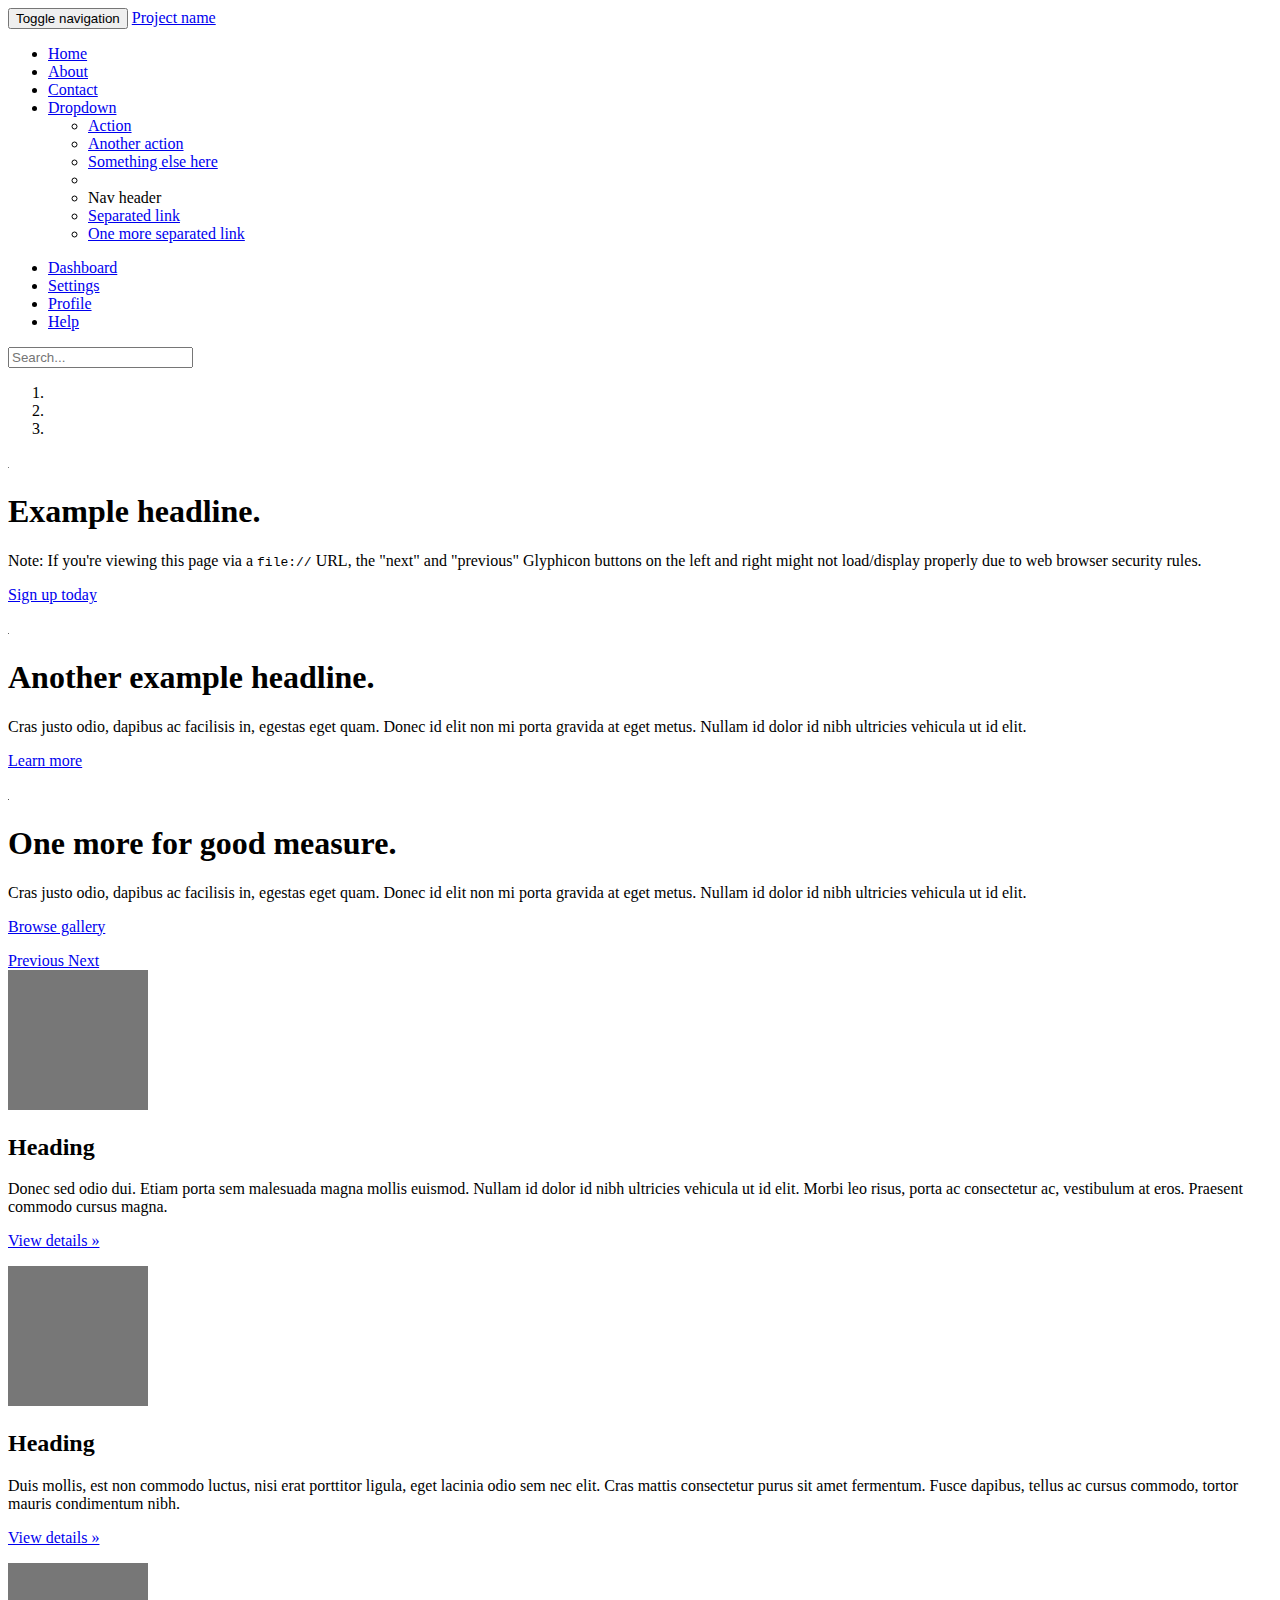
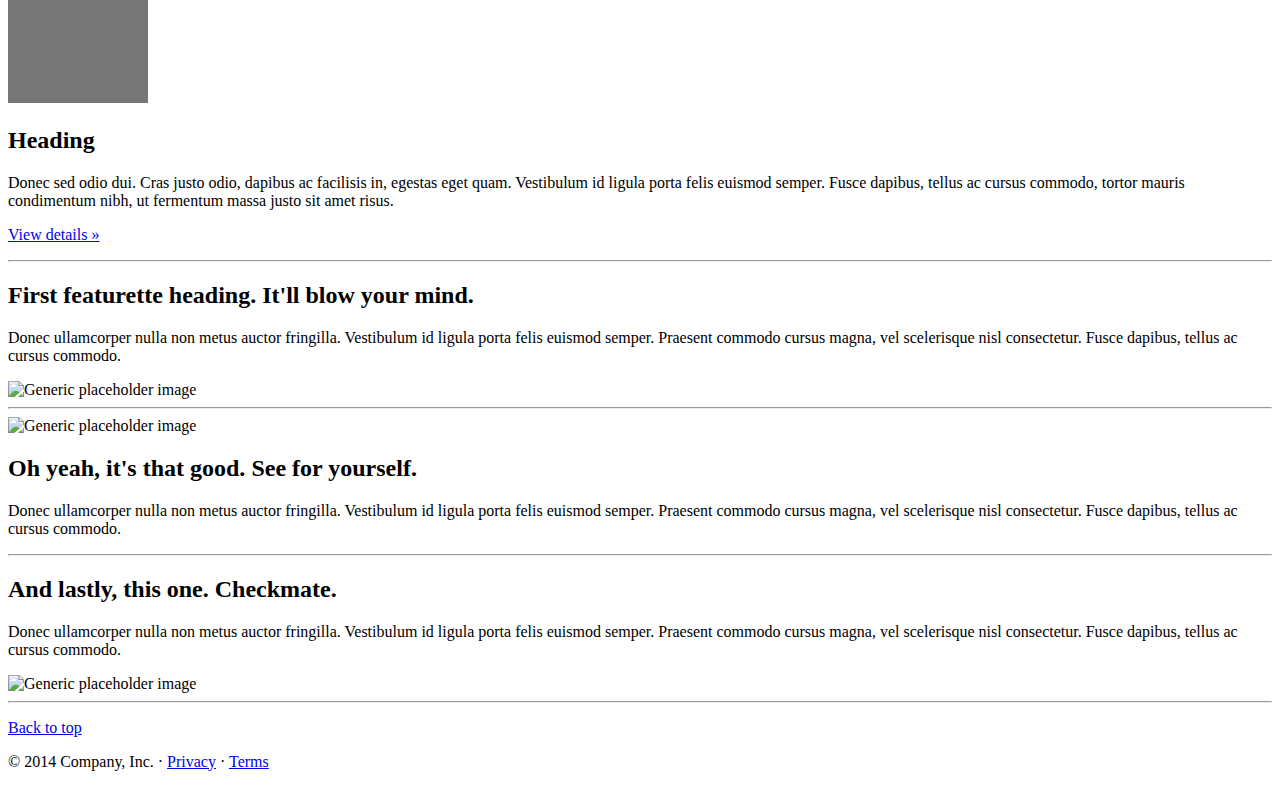
==== photovel/WebContent/index.html @ e1882169 "Merge branch 'master' of https://github.com/kirtimukha/root" ====
<!DOCTYPE html>
<html lang="en">
  <head>
    <meta charset="utf-8">
    <meta http-equiv="X-UA-Compatible" content="IE=edge">
    <meta name="viewport" content="width=device-width, initial-scale=1">
    <meta name="description" content="">
    <meta name="author" content="">
    <link rel="icon" href="../../favicon.ico">

    <title>Carousel Template for Bootstrap</title>

    <!-- Bootstrap core CSS -->
    <link href="/theme/dist/css/bootstrap.min.css" rel="stylesheet">

    <!-- Just for debugging purposes. Don't actually copy these 2 lines! -->
    <!--[if lt IE 9]><script src="../../assets/js/ie8-responsive-file-warning.js"></script><![endif]-->
    <script src="/theme/assets/js/ie-emulation-modes-warning.js"></script>

    <!-- HTML5 shim and Respond.js for IE8 support of HTML5 elements and media queries -->
    <!--[if lt IE 9]>
      <script src="https://oss.maxcdn.com/html5shiv/3.7.2/html5shiv.min.js"></script>
      <script src="https://oss.maxcdn.com/respond/1.4.2/respond.min.js"></script>
    <![endif]-->

    <!-- Custom styles for this template -->
    <link href="/theme/custom.css" rel="stylesheet">
  </head>
<!-- NAVBAR
================================================== -->
  <body>
	  <nav class="navbar navbar-fixed-top navbar-inverse">
	      <div class="container">
	        <div class="navbar-header">
	          <button type="button" class="navbar-toggle collapsed" data-toggle="collapse" data-target="#navbar" aria-expanded="false" aria-controls="navbar">
	            <span class="sr-only">Toggle navigation</span>
	            <span class="icon-bar"></span>
	            <span class="icon-bar"></span>
	            <span class="icon-bar"></span>
	          </button>
	          <a class="navbar-brand" href="#">Project name</a>
	        </div>
	        <div id="navbar" class="collapse navbar-collapse">
	          <ul class="nav navbar-nav">
	            <li class="active"><a href="#">Home</a></li>
	            <li><a href="#about">About</a></li>
	            <li><a href="#contact">Contact</a></li>
	            <li class="dropdown">
                  <a href="#" class="dropdown-toggle" data-toggle="dropdown" role="button" aria-expanded="false">Dropdown <span class="caret"></span></a>
                  <ul class="dropdown-menu" role="menu">
                    <li><a href="#">Action</a></li>
                    <li><a href="#">Another action</a></li>
                    <li><a href="#">Something else here</a></li>
                    <li class="divider"></li>
                    <li class="dropdown-header">Nav header</li>
                    <li><a href="#">Separated link</a></li>
                    <li><a href="#">One more separated link</a></li>
                  </ul>
                </li>
	          </ul>
	          
	          
	          <ul class="nav navbar-nav navbar-right">
	            <li><a href="#">Dashboard</a></li>
	            <li><a href="#">Settings</a></li>
	            <li><a href="#">Profile</a></li>
	            <li><a href="#">Help</a></li>
	          </ul>
	          <form class="navbar-form navbar-right">
	            <input type="text" class="form-control" placeholder="Search...">
	          </form>
	        </div><!-- /.nav-collapse -->
	      </div><!-- /.container -->
	</nav><!-- /.navbar -->
   	<!--  <div class="navbar-wrapper">
      <div class="container">

        <nav class="navbar navbar-inverse navbar-static-top">
          <div class="container">
            <div class="navbar-header">
              <button type="button" class="navbar-toggle collapsed" data-toggle="collapse" data-target="#navbar" aria-expanded="false" aria-controls="navbar">
                <span class="sr-only">Toggle navigation</span>
                <span class="icon-bar"></span>
                <span class="icon-bar"></span>
                <span class="icon-bar"></span>
              </button>
              <a class="navbar-brand" href="#">Project name</a>
            </div>
            <div id="navbar" class="navbar-collapse collapse">
              <ul class="nav navbar-nav">
                <li class="active"><a href="#">Home</a></li>
                <li><a href="#about">About</a></li>
                <li><a href="#contact">Contact</a></li>
                <li class="dropdown">
                  <a href="#" class="dropdown-toggle" data-toggle="dropdown" role="button" aria-expanded="false">Dropdown <span class="caret"></span></a>
                  <ul class="dropdown-menu" role="menu">
                    <li><a href="#">Action</a></li>
                    <li><a href="#">Another action</a></li>
                    <li><a href="#">Something else here</a></li>
                    <li class="divider"></li>
                    <li class="dropdown-header">Nav header</li>
                    <li><a href="#">Separated link</a></li>
                    <li><a href="#">One more separated link</a></li>
                  </ul>
                </li>
              </ul>
            </div>
          </div>
        </nav>

      </div>
    </div>
 -->

    <!-- Carousel
    ================================================== -->
    <div id="myCarousel" class="carousel slide" data-ride="carousel">
      <!-- Indicators -->
      <ol class="carousel-indicators">
        <li data-target="#myCarousel" data-slide-to="0" class="active"></li>
        <li data-target="#myCarousel" data-slide-to="1"></li>
        <li data-target="#myCarousel" data-slide-to="2"></li>
      </ol>
      <div class="carousel-inner" role="listbox">
        <div class="item active">
          <img src="[data-uri]" alt="First slide">
          <div class="container">
            <div class="carousel-caption">
              <h1>Example headline.</h1>
              <p>Note: If you're viewing this page via a <code>file://</code> URL, the "next" and "previous" Glyphicon buttons on the left and right might not load/display properly due to web browser security rules.</p>
              <p><a class="btn btn-lg btn-primary" href="#" role="button">Sign up today</a></p>
            </div>
          </div>
        </div>
        <div class="item">
          <img src="[data-uri]" alt="Second slide">
          <div class="container">
            <div class="carousel-caption">
              <h1>Another example headline.</h1>
              <p>Cras justo odio, dapibus ac facilisis in, egestas eget quam. Donec id elit non mi porta gravida at eget metus. Nullam id dolor id nibh ultricies vehicula ut id elit.</p>
              <p><a class="btn btn-lg btn-primary" href="#" role="button">Learn more</a></p>
            </div>
          </div>
        </div>
        <div class="item">
          <img src="[data-uri]" alt="Third slide">
          <div class="container">
            <div class="carousel-caption">
              <h1>One more for good measure.</h1>
              <p>Cras justo odio, dapibus ac facilisis in, egestas eget quam. Donec id elit non mi porta gravida at eget metus. Nullam id dolor id nibh ultricies vehicula ut id elit.</p>
              <p><a class="btn btn-lg btn-primary" href="#" role="button">Browse gallery</a></p>
            </div>
          </div>
        </div>
      </div>
      <a class="left carousel-control" href="#myCarousel" role="button" data-slide="prev">
        <span class="glyphicon glyphicon-chevron-left" aria-hidden="true"></span>
        <span class="sr-only">Previous</span>
      </a>
      <a class="right carousel-control" href="#myCarousel" role="button" data-slide="next">
        <span class="glyphicon glyphicon-chevron-right" aria-hidden="true"></span>
        <span class="sr-only">Next</span>
      </a>
    </div><!-- /.carousel -->


    <!-- Marketing messaging and featurettes
    ================================================== -->
    <!-- Wrap the rest of the page in another container to center all the content. -->

    <div class="container marketing">

      <!-- Three columns of text below the carousel -->
      <div class="row">
        <div class="col-lg-4">
          <img class="img-circle" src="[data-uri]" alt="Generic placeholder image" style="width: 140px; height: 140px;">
          <h2>Heading</h2>
          <p>Donec sed odio dui. Etiam porta sem malesuada magna mollis euismod. Nullam id dolor id nibh ultricies vehicula ut id elit. Morbi leo risus, porta ac consectetur ac, vestibulum at eros. Praesent commodo cursus magna.</p>
          <p><a class="btn btn-default" href="#" role="button">View details &raquo;</a></p>
        </div><!-- /.col-lg-4 -->
        <div class="col-lg-4">
          <img class="img-circle" src="[data-uri]" alt="Generic placeholder image" style="width: 140px; height: 140px;">
          <h2>Heading</h2>
          <p>Duis mollis, est non commodo luctus, nisi erat porttitor ligula, eget lacinia odio sem nec elit. Cras mattis consectetur purus sit amet fermentum. Fusce dapibus, tellus ac cursus commodo, tortor mauris condimentum nibh.</p>
          <p><a class="btn btn-default" href="#" role="button">View details &raquo;</a></p>
        </div><!-- /.col-lg-4 -->
        <div class="col-lg-4">
          <img class="img-circle" src="[data-uri]" alt="Generic placeholder image" style="width: 140px; height: 140px;">
          <h2>Heading</h2>
          <p>Donec sed odio dui. Cras justo odio, dapibus ac facilisis in, egestas eget quam. Vestibulum id ligula porta felis euismod semper. Fusce dapibus, tellus ac cursus commodo, tortor mauris condimentum nibh, ut fermentum massa justo sit amet risus.</p>
          <p><a class="btn btn-default" href="#" role="button">View details &raquo;</a></p>
        </div><!-- /.col-lg-4 -->
      </div><!-- /.row -->


      <!-- START THE FEATURETTES -->

      <hr class="featurette-divider">

      <div class="row featurette">
        <div class="col-md-7">
          <h2 class="featurette-heading">First featurette heading. <span class="text-muted">It'll blow your mind.</span></h2>
          <p class="lead">Donec ullamcorper nulla non metus auctor fringilla. Vestibulum id ligula porta felis euismod semper. Praesent commodo cursus magna, vel scelerisque nisl consectetur. Fusce dapibus, tellus ac cursus commodo.</p>
        </div>
        <div class="col-md-5">
          <img class="featurette-image img-responsive" data-src="holder.js/500x500/auto" alt="Generic placeholder image">
        </div>
      </div>

      <hr class="featurette-divider">

      <div class="row featurette">
        <div class="col-md-5">
          <img class="featurette-image img-responsive" data-src="holder.js/500x500/auto" alt="Generic placeholder image">
        </div>
        <div class="col-md-7">
          <h2 class="featurette-heading">Oh yeah, it's that good. <span class="text-muted">See for yourself.</span></h2>
          <p class="lead">Donec ullamcorper nulla non metus auctor fringilla. Vestibulum id ligula porta felis euismod semper. Praesent commodo cursus magna, vel scelerisque nisl consectetur. Fusce dapibus, tellus ac cursus commodo.</p>
        </div>
      </div>

      <hr class="featurette-divider">

      <div class="row featurette">
        <div class="col-md-7">
          <h2 class="featurette-heading">And lastly, this one. <span class="text-muted">Checkmate.</span></h2>
          <p class="lead">Donec ullamcorper nulla non metus auctor fringilla. Vestibulum id ligula porta felis euismod semper. Praesent commodo cursus magna, vel scelerisque nisl consectetur. Fusce dapibus, tellus ac cursus commodo.</p>
        </div>
        <div class="col-md-5">
          <img class="featurette-image img-responsive" data-src="holder.js/500x500/auto" alt="Generic placeholder image">
        </div>
      </div>

      <hr class="featurette-divider">

      <!-- /END THE FEATURETTES -->


      <!-- FOOTER -->
      <footer>
        <p class="pull-right"><a href="#">Back to top</a></p>
        <p>&copy; 2014 Company, Inc. &middot; <a href="#">Privacy</a> &middot; <a href="#">Terms</a></p>
      </footer>

    </div><!-- /.container -->


    <!-- Bootstrap core JavaScript
    ================================================== -->
    <!-- Placed at the end of the document so the pages load faster -->
    <script src="https://ajax.googleapis.com/ajax/libs/jquery/1.11.2/jquery.min.js"></script>
    <script src="/theme/dist/js/bootstrap.min.js"></script>
    <script src="/theme/assets/js/docs.min.js"></script>
    <!-- IE10 viewport hack for Surface/desktop Windows 8 bug -->
    <script src="/theme/assets/js/ie10-viewport-bug-workaround.js"></script>
  </body>
</html>
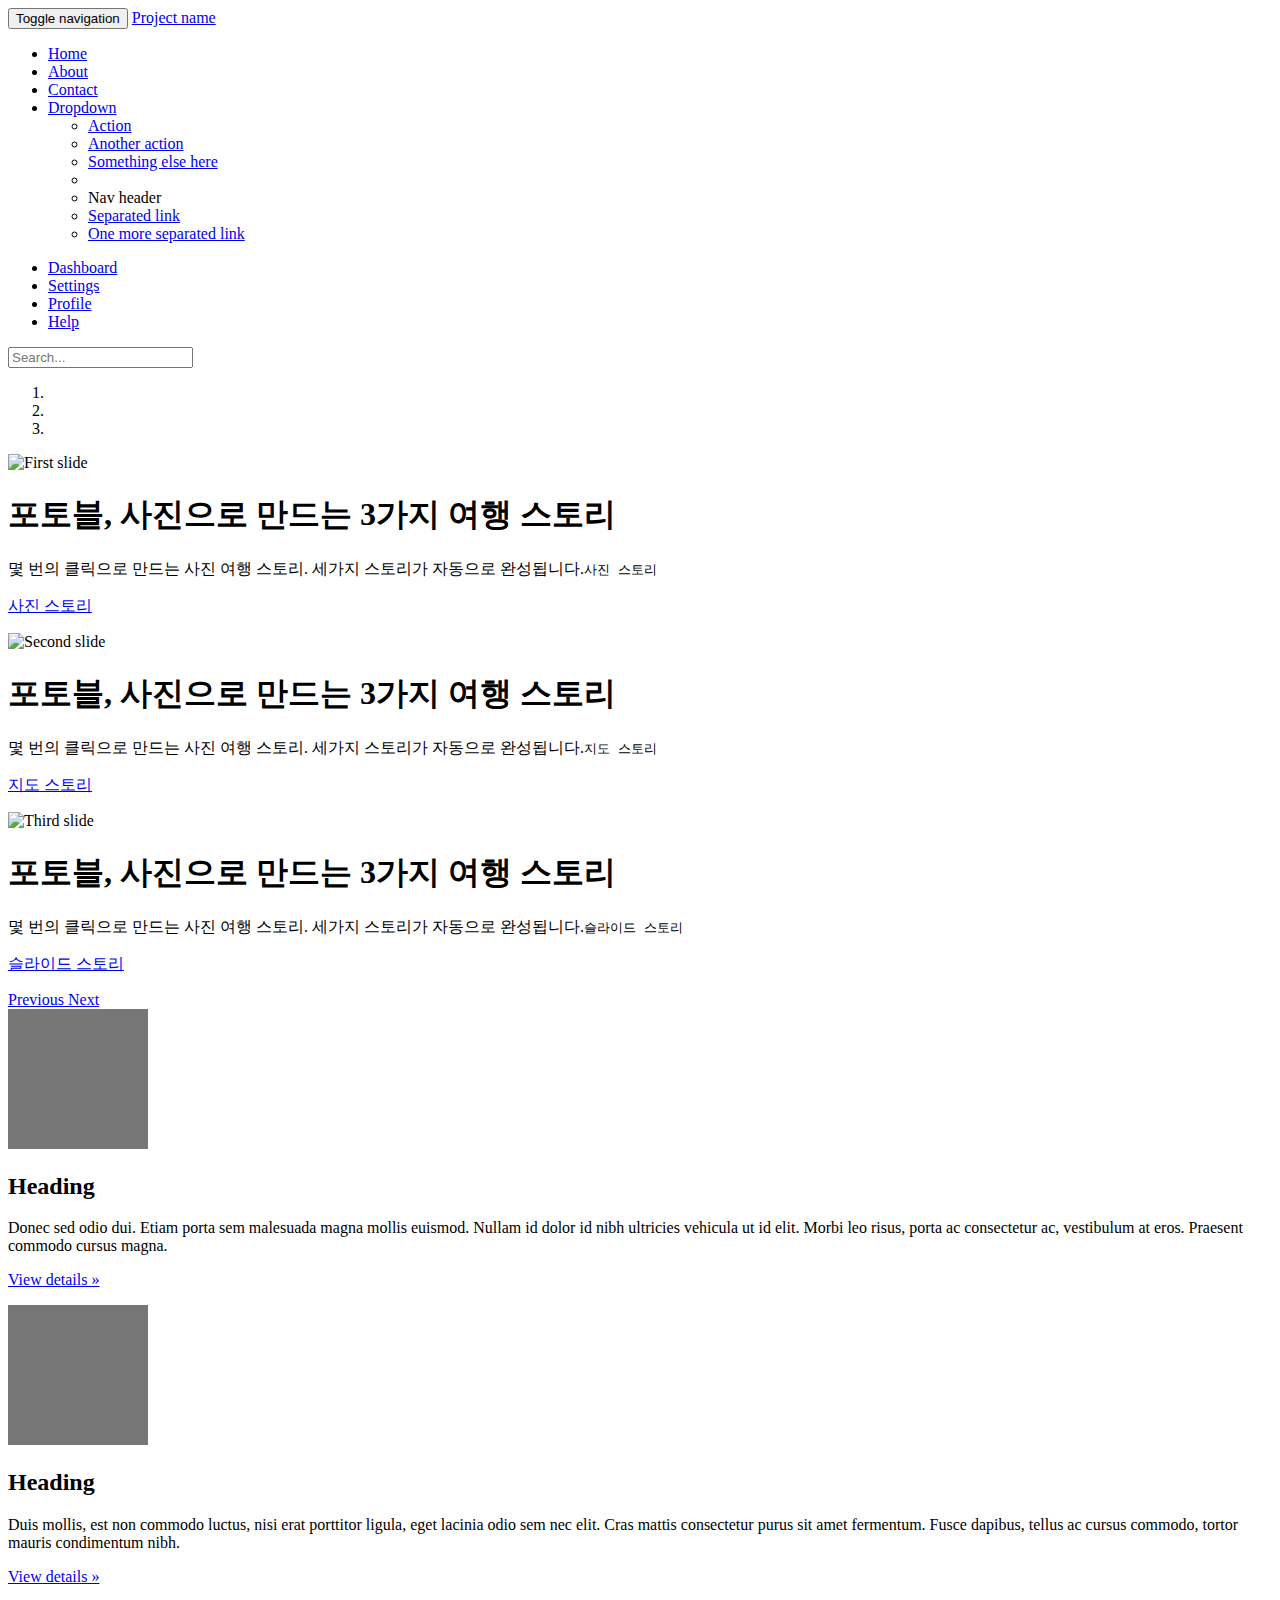
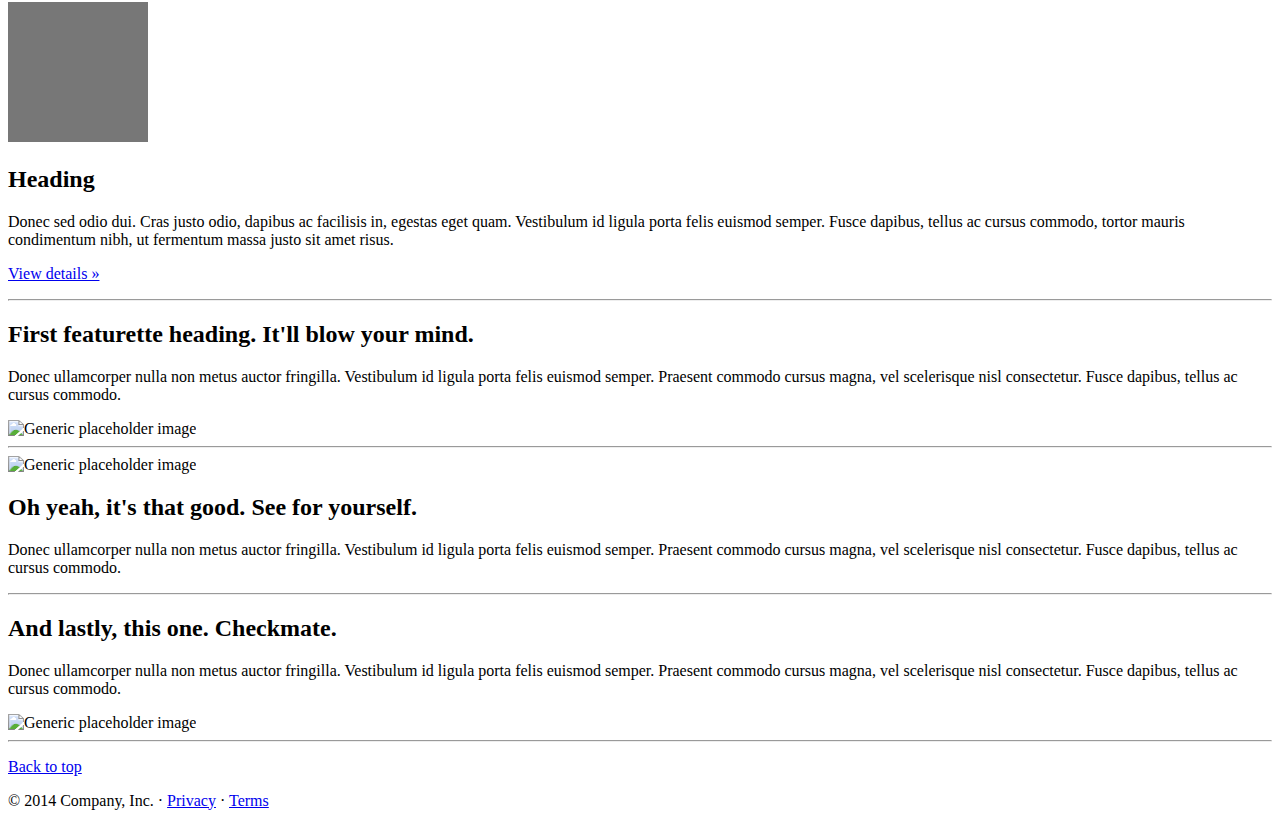
==== commit 3c8dacad: "0623 userMapper, userDAO insertAdminUser 추가" ====
--- a/photovel/WebContent/index.html
+++ b/photovel/WebContent/index.html
@@ -123,32 +123,32 @@
       </ol>
       <div class="carousel-inner" role="listbox">
         <div class="item active">
-          <img src="[data-uri]" alt="First slide">
+          <img src="/images/front/slide-01.jpg" alt="First slide">
           <div class="container">
             <div class="carousel-caption">
-              <h1>Example headline.</h1>
-              <p>Note: If you're viewing this page via a <code>file://</code> URL, the "next" and "previous" Glyphicon buttons on the left and right might not load/display properly due to web browser security rules.</p>
-              <p><a class="btn btn-lg btn-primary" href="#" role="button">Sign up today</a></p>
+              <h1>포토블, 사진으로 만드는 3가지 여행 스토리</h1>
+              <p>몇 번의 클릭으로 만드는 사진 여행 스토리. 세가지 스토리가 자동으로 완성됩니다.<code>사진 스토리</code></p>
+              <p><a class="btn btn-lg btn-primary" href="#" role="button">사진 스토리</a></p>
             </div>
           </div>
         </div>
         <div class="item">
-          <img src="[data-uri]" alt="Second slide">
+          <img src="/images/front/slide-02.jpg" alt="Second slide">
           <div class="container">
             <div class="carousel-caption">
-              <h1>Another example headline.</h1>
-              <p>Cras justo odio, dapibus ac facilisis in, egestas eget quam. Donec id elit non mi porta gravida at eget metus. Nullam id dolor id nibh ultricies vehicula ut id elit.</p>
-              <p><a class="btn btn-lg btn-primary" href="#" role="button">Learn more</a></p>
+              <h1>포토블, 사진으로 만드는 3가지 여행 스토리</h1>
+              <p>몇 번의 클릭으로 만드는 사진 여행 스토리. 세가지 스토리가 자동으로 완성됩니다.<code>지도 스토리</code></p>
+              <p><a class="btn btn-lg btn-primary" href="#" role="button">지도 스토리</a></p>
             </div>
           </div>
         </div>
         <div class="item">
-          <img src="[data-uri]" alt="Third slide">
+          <img src="/images/front/slide-03.jpg" alt="Third slide">
           <div class="container">
             <div class="carousel-caption">
-              <h1>One more for good measure.</h1>
-              <p>Cras justo odio, dapibus ac facilisis in, egestas eget quam. Donec id elit non mi porta gravida at eget metus. Nullam id dolor id nibh ultricies vehicula ut id elit.</p>
-              <p><a class="btn btn-lg btn-primary" href="#" role="button">Browse gallery</a></p>
+              <h1>포토블, 사진으로 만드는 3가지 여행 스토리</h1>
+              <p>몇 번의 클릭으로 만드는 사진 여행 스토리. 세가지 스토리가 자동으로 완성됩니다.<code>슬라이드 스토리</code></p>
+              <p><a class="btn btn-lg btn-primary" href="#" role="button">슬라이드 스토리</a></p>
             </div>
           </div>
         </div>
